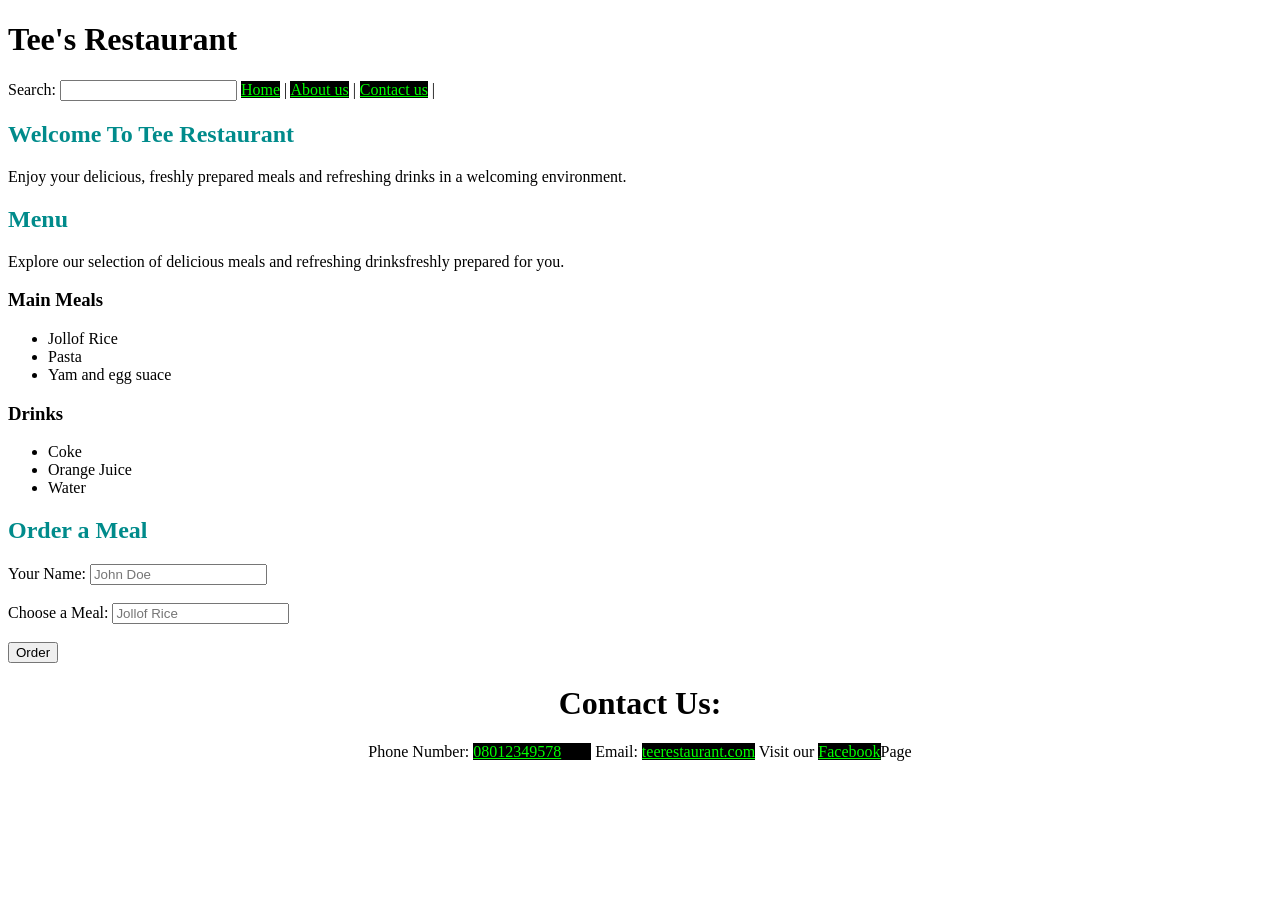
==== Test.html @ 3fc8cec3 "first commit" ====
<!DOCTYPE html>
<html lang="en">
<head>
  <meta charset="UTF-8">
  <meta name="viewport" content="width=device-width, initial-scale=1.0">
  <link rel="stylesheet" href="Test.css">
  <title>Assignment</title>
</head>
<body>
  <header>
    <h1>Tee's Restaurant</h1>

    <nav>
      <label for="search">Search:</label>
      <input type="search" name="search">
      <a href="#">Home</a> |
      <a href="###">About us</a> |
      <a href="####">Contact us</a> |
    </nav>
  </header>

    <main>
      <section>
        <h1>Welcome To Tee Restaurant</h1>
        <p>Enjoy your delicious, freshly prepared meals and 
        refreshing drinks in a welcoming environment.</p>
      </section>

      <section>
        <h1>Menu</h1>
        <p>Explore our selection of delicious meals and 
        refreshing drinksfreshly prepared for you.</p>

        <div>
          <h3>Main Meals</h3>
          <ul>
            <li>Jollof Rice</li>
            <li>Pasta</li>
            <li>Yam and egg suace</li>
          </ul>
        </div>

        <div>
          <h3>Drinks</h3>
          <ul>
            <li>Coke</li>
            <li>Orange Juice</li>
            <li>Water</li>
          </ul>
        </div>
      </section>

      <section>
        <h1>Order a Meal</h1>
        <label for="name">Your Name:</label>
        <input type="text" name="name" placeholder="John Doe">

        <br><br>
        <label for="name">Choose a Meal:</label>
        <input type="text" name="name" placeholder="Jollof Rice">
        
        <br><br>
        <button>Order</button>
      </section>
    </main>

    <footer style="text-align: center;">
      <h1>Contact Us:</h1>
      <label for="phone">Phone Number:</label>
      <a href="tel" style="padding-right: 30px;">08012349578</a>

      
      <label for="email">Email:</label>
      <a href="mailto:">teerestaurant.com</a>
      Visit our <a href="facebook.com">Facebook</a>Page
    </footer>

</body>
</html>
---- Test.css ----
header > h1:hover {
  color: blue;
  text-align: center;
}

input:focus {
  background-color: aqua;
}

a:hover {
  color: black;
  background-color: gold;
}
a:link {
  color: lime;
  background-color: black;
}
a:active {
  color: aqua;
  background-color: purple;
}

a:visited{
    color: orange;
  background-color: forestgreen;
}

main h1 {
  color: darkcyan;
} 

h1 + p:hover {
  color: crimson;
}
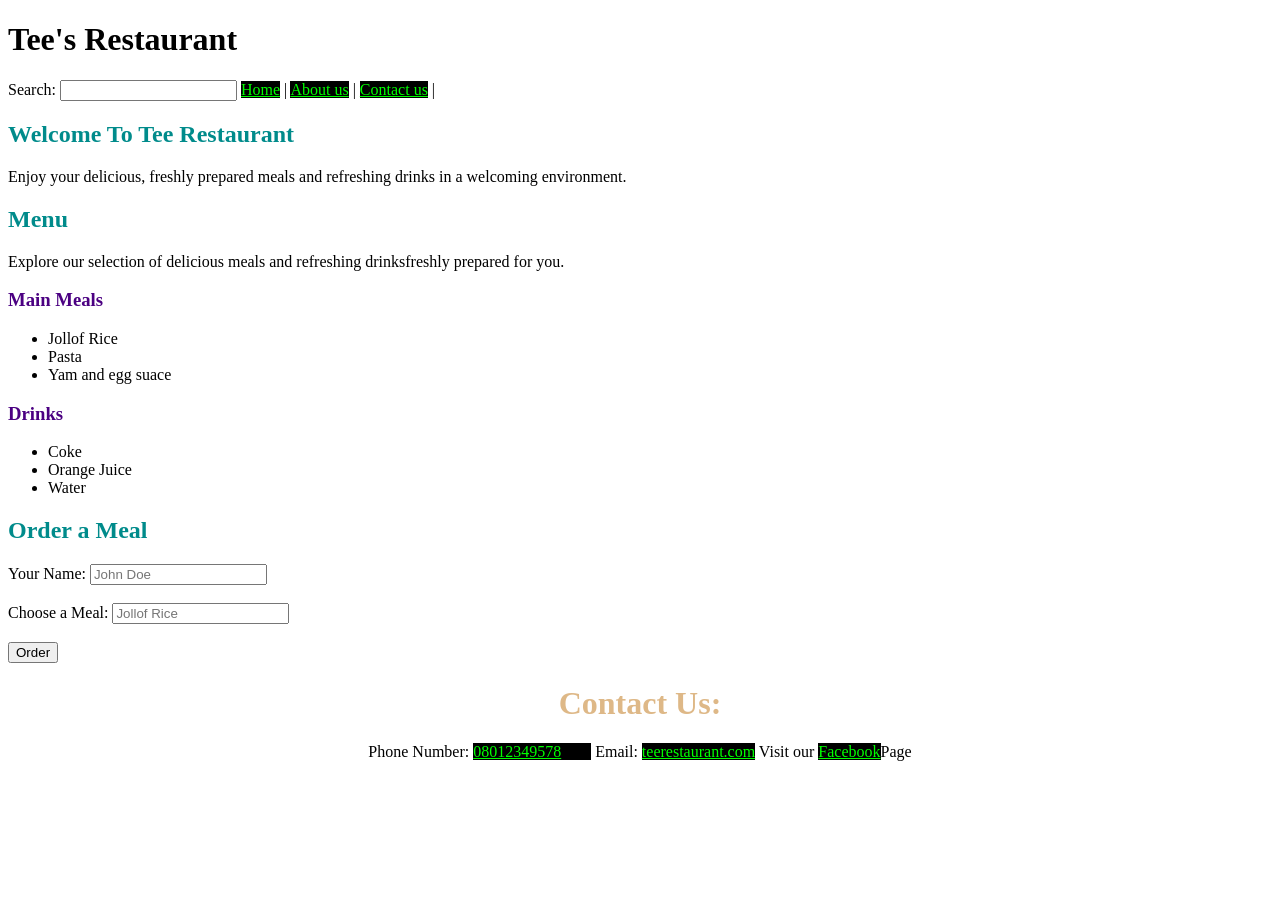
==== commit 66acff5a: "added styles" ====
--- a/Test.html
+++ b/Test.html
@@ -64,7 +64,7 @@
       </section>
     </main>
 
-    <footer style="text-align: center;">
+    <footer>
       <h1>Contact Us:</h1>
       <label for="phone">Phone Number:</label>
       <a href="tel" style="padding-right: 30px;">08012349578</a>
--- a/Test.css
+++ b/Test.css
@@ -28,8 +28,20 @@
 main h1 {
   color: darkcyan;
 } 
+section h3 {
+  color: indigo;
+} 
 
 h1 + p:hover {
   color: crimson;
 }
 
+footer h1 {
+  color: burlywood;
+} 
+footer  {
+  text-align: center;
+} 
+section input:focus {
+  background-color: lawngreen;
+}
